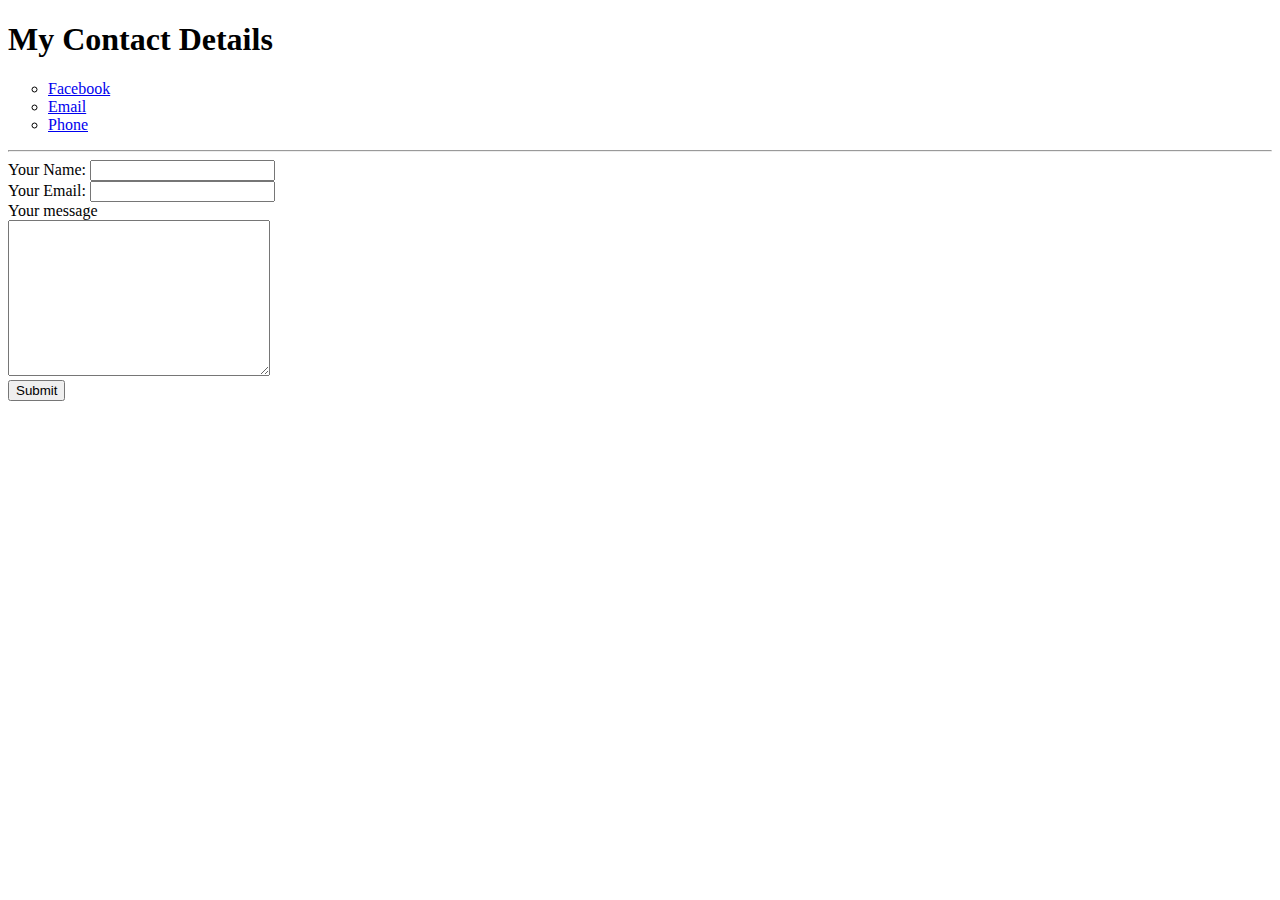
==== contactme.html @ 2cdb00f1 "CV website files" ====
<!DOCTYPE html>
<html lang="en" dir="ltr">

<head>
  <meta charset="utf-8">
  <title>Contact me</title>
</head>

<body>
  <h1>My Contact Details</h1>
  <ul type="circle">
    <li><a href="https://www.facebook.com/prince.nti.140">Facebook</a></li>
    <li><a href="mailto:rogernti7@gmail.com">Email</a></li>
    <li><a href="tel:+233508257203">Phone</a></li>
  </ul>
  <hr>
  <form action="mailto:rogernti7@gmail.com" method="post" enctype="text/plain">
    <label>Your Name:</label>
    <input type="text" name="Your name" value="">
    <br>
    <label>Your Email:</label>
    <input type="email" name="Your Email" value=""><br>
    <label>Your message</label><br>
    <textarea name="Your message" rows="10" cols="30"></textarea><br>
    <input type="submit" name="">

  </form>
</body>

</html>
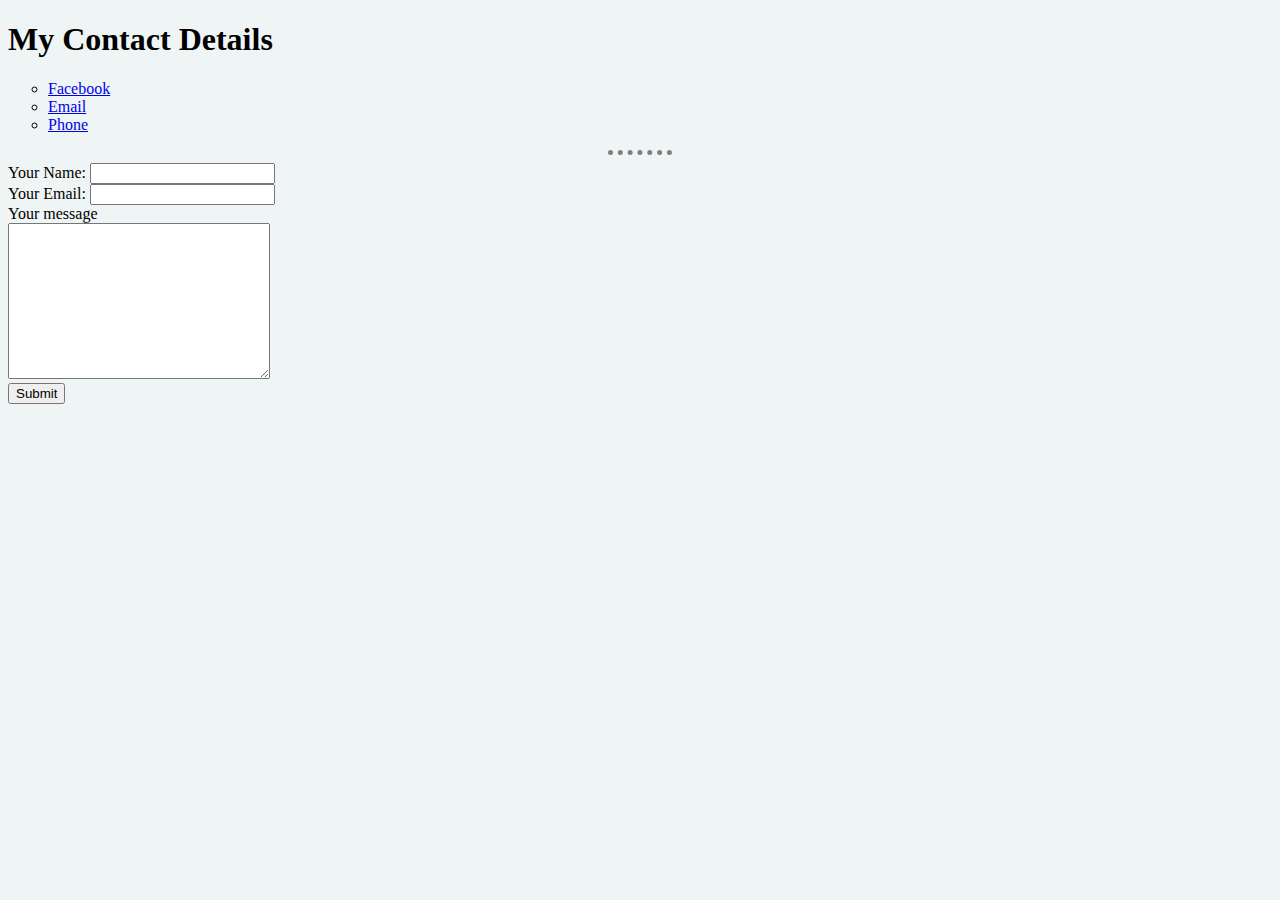
==== commit 16169400: "Updated with css" ====
--- a/contactme.html
+++ b/contactme.html
@@ -4,6 +4,7 @@
 <head>
   <meta charset="utf-8">
   <title>Contact me</title>
+  <link rel="stylesheet" href="css/style.css">
 </head>
 
 <body>
--- a/css/style.css
+++ b/css/style.css
@@ -0,0 +1,10 @@
+body{background-color: #EFF5F5;
+}
+
+hr{border-style: dotted none none;
+  border-color: grey;
+  border-width: 5px;
+  width: 5%;
+}
+h1{color: black;}
+h3{color: #66BFBF;}
